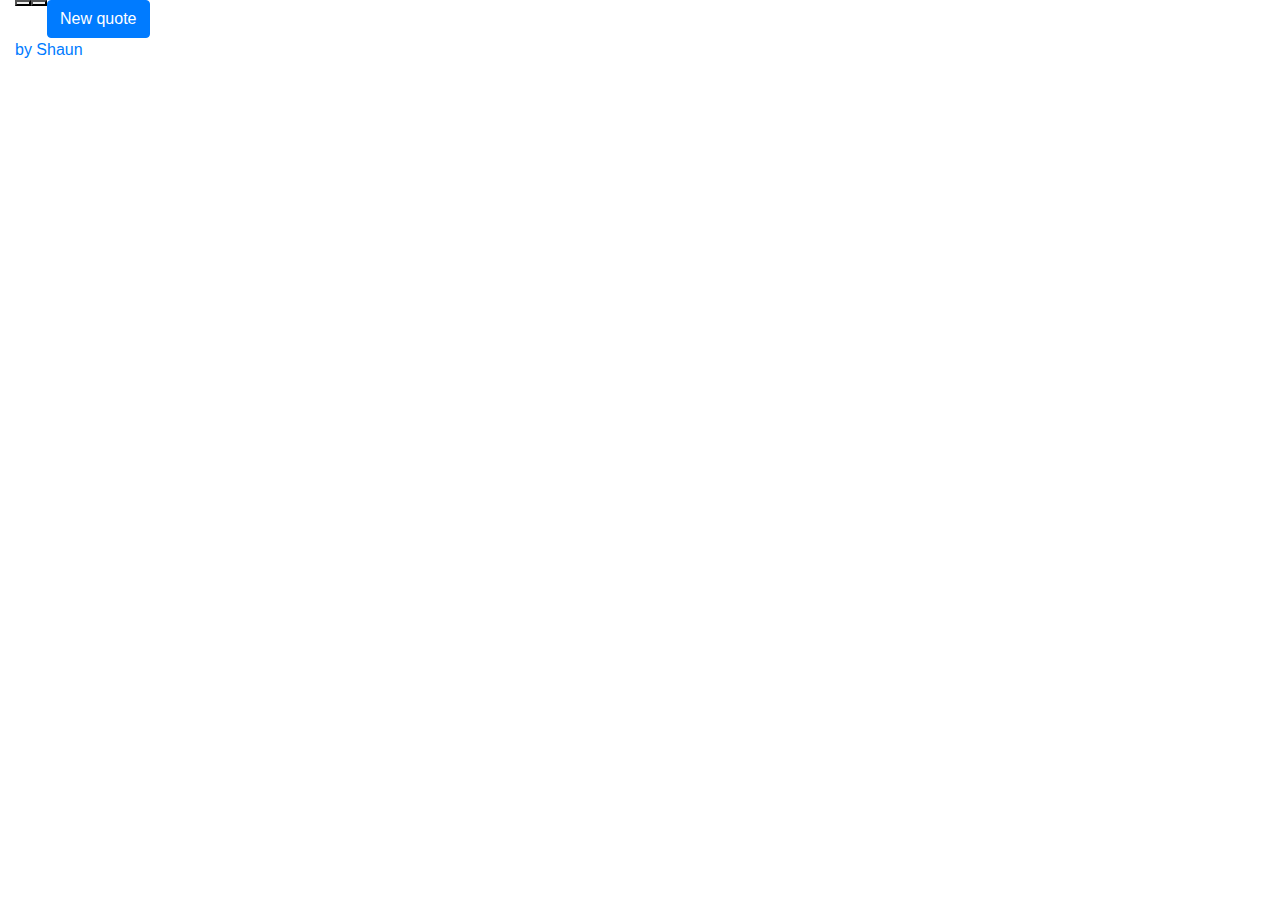
==== index.html @ cd1c4f61 "Update index.html f2" ====
<html lang="en">
<head>
  <meta charset="UTF-8">
  <meta name="viewport" content="width=device-width, initial-scale=1.0">
  <meta http-equiv="X-UA-Compatible" content="ie=edge">
  <title>Document</title>
</head>
<body>
  <link href="https://fonts.googleapis.com/css?family=IBM+Plex+Sans:100,100i,400,400i,700,700i" rel="stylesheet"> 
  <link rel="stylesheet" href="https://use.fontawesome.com/releases/v5.0.13/css/all.css" integrity="sha384-DNOHZ68U8hZfKXOrtjWvjxusGo9WQnrNx2sqG0tfsghAvtVlRW3tvkXWZh58N9jp" crossorigin="anonymous">
  <link rel="stylesheet" type="text/css" href="//cdnjs.cloudflare.com/ajax/libs/jquery/2.1.3/jquery.min.js" />
  <link rel="stylesheet" type="text/css" href="https://cdnjs.cloudflare.com/ajax/libs/twitter-bootstrap/4.0.0/css/bootstrap.css" />
  <link href="https://cdnjs.cloudflare.com/ajax/libs/twitter-bootstrap/4.0.0/css/bootstrap.css" rel="stylesheet" />
  <div class="header">
    
  </div>
  <div id="box" class="box container-fluid">
    <div id="quote-content" class="quote-content">
    </div>
    <div id="quote-title" class="quote-title">
    </div>

    <div id="bottomGrey" class="row container-fluid">
      
      <div class="twitter">
        <a id="rqtweetit" href="https://twitter.com/share"><button class="twitter rq-btn" title="Tweet this quote!"><i class="fab fa-twitter"></i></button></a>
      </div>
      <div class="extraSpace1">
        
      </div>
      <div class="tumblr" title="Post this quote on Tumblr!">
        <a href="https://www.tumblr.com/"><button class="tumblr"><i class="fab fa-tumblr"></i></button></a>
      </div>
      <div class="extraSpace2">
        
      </div>
      <div id="newQuote2" class="newQuote">
        <button class="newQuote2 btn btn-primary">
          New quote
        </button>
      </div>
    </div>
  </div>
  <div>
    <a class="noSelect container-fluid" href="https://codepen.io/milleriishaun/#" >by Shaun</a>
  </div>
</body>
</html>
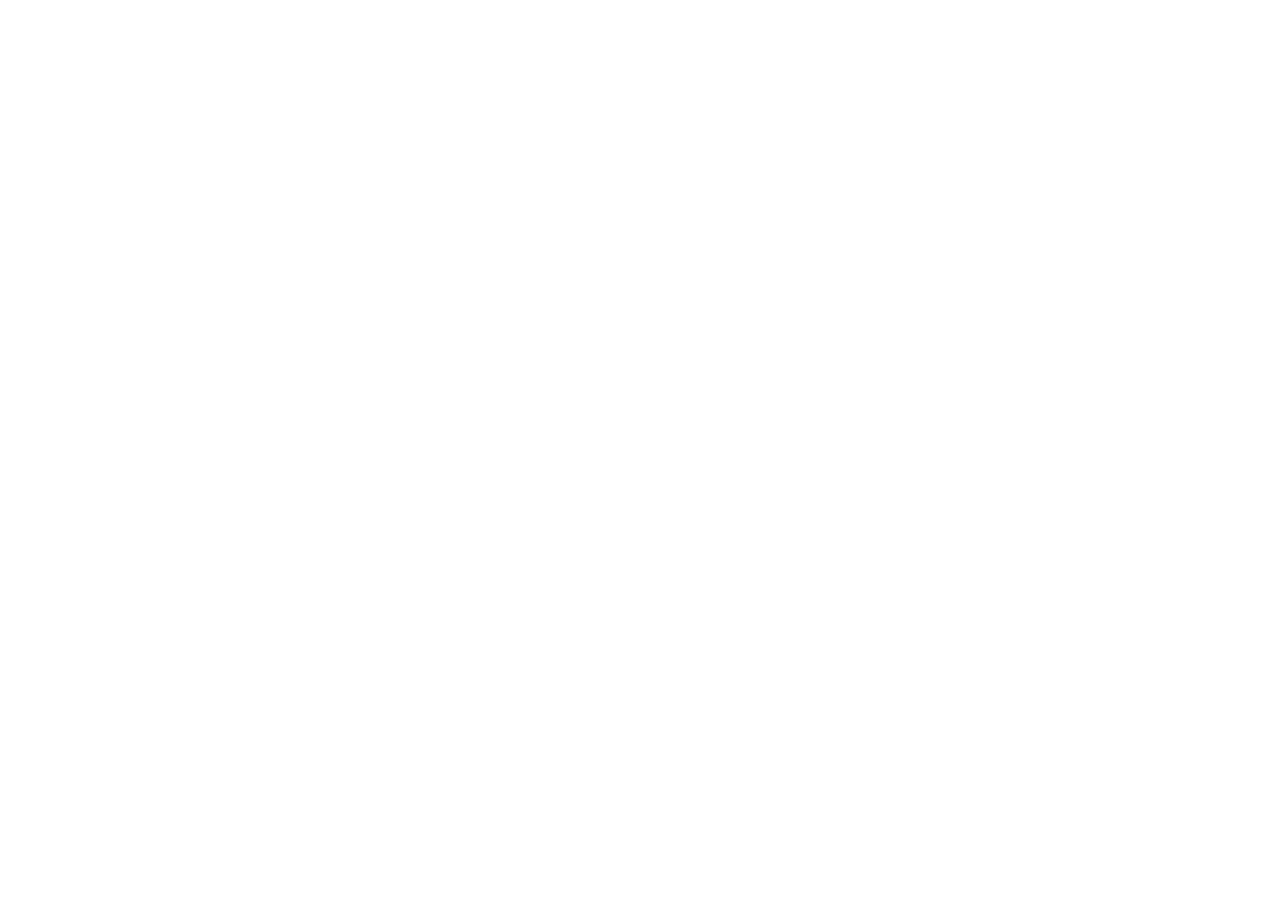
==== commit 726ce465: "Update index.html 4" ====
--- a/index.html
+++ b/index.html
@@ -8,9 +8,9 @@
 <body>
   <link href="https://fonts.googleapis.com/css?family=IBM+Plex+Sans:100,100i,400,400i,700,700i" rel="stylesheet"> 
   <link rel="stylesheet" href="https://use.fontawesome.com/releases/v5.0.13/css/all.css" integrity="sha384-DNOHZ68U8hZfKXOrtjWvjxusGo9WQnrNx2sqG0tfsghAvtVlRW3tvkXWZh58N9jp" crossorigin="anonymous">
-  <link rel="stylesheet" type="text/css" href="//cdnjs.cloudflare.com/ajax/libs/jquery/2.1.3/jquery.min.js" />
-  <link rel="stylesheet" type="text/css" href="https://cdnjs.cloudflare.com/ajax/libs/twitter-bootstrap/4.0.0/css/bootstrap.css" />
+  <link rel="stylesheet" type="text/css" href="https://cdnjs.cloudflare.com/ajax/libs/jquery/2.1.3/jquery.min.js" />
   <link href="https://cdnjs.cloudflare.com/ajax/libs/twitter-bootstrap/4.0.0/css/bootstrap.css" rel="stylesheet" />
+  <script src="script.js">
   <div class="header">
     
   </div>
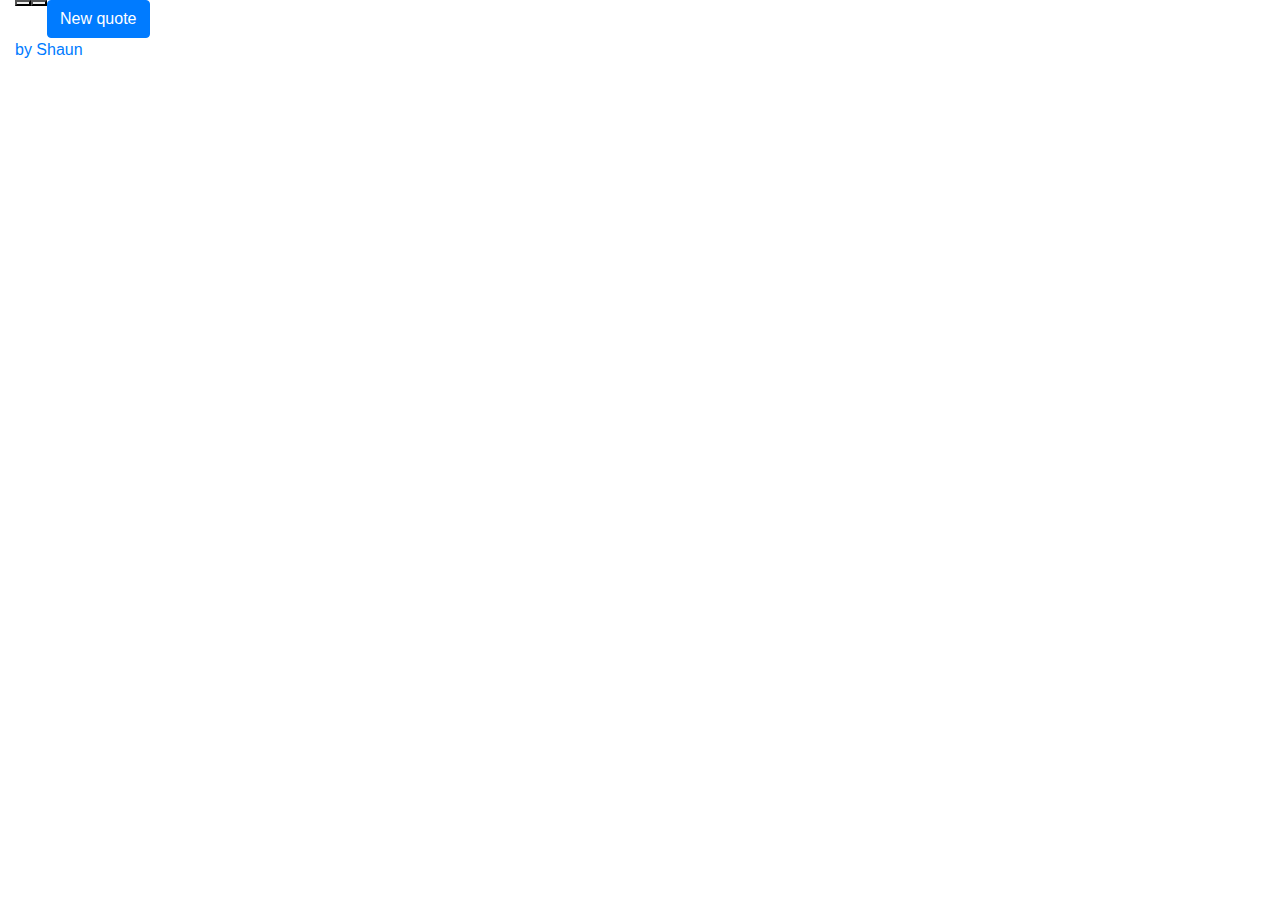
==== commit d1a45202: "Update index.html 5" ====
--- a/index.html
+++ b/index.html
@@ -4,13 +4,14 @@
   <meta name="viewport" content="width=device-width, initial-scale=1.0">
   <meta http-equiv="X-UA-Compatible" content="ie=edge">
   <title>Document</title>
+  <script src="https://raw.githubusercontent.com/milleriishaun/random_quote_machine/gh-pages/script.js"></script>
 </head>
 <body>
   <link href="https://fonts.googleapis.com/css?family=IBM+Plex+Sans:100,100i,400,400i,700,700i" rel="stylesheet"> 
   <link rel="stylesheet" href="https://use.fontawesome.com/releases/v5.0.13/css/all.css" integrity="sha384-DNOHZ68U8hZfKXOrtjWvjxusGo9WQnrNx2sqG0tfsghAvtVlRW3tvkXWZh58N9jp" crossorigin="anonymous">
   <link rel="stylesheet" type="text/css" href="https://cdnjs.cloudflare.com/ajax/libs/jquery/2.1.3/jquery.min.js" />
   <link href="https://cdnjs.cloudflare.com/ajax/libs/twitter-bootstrap/4.0.0/css/bootstrap.css" rel="stylesheet" />
-  <script src="script.js">
+  
   <div class="header">
     
   </div>
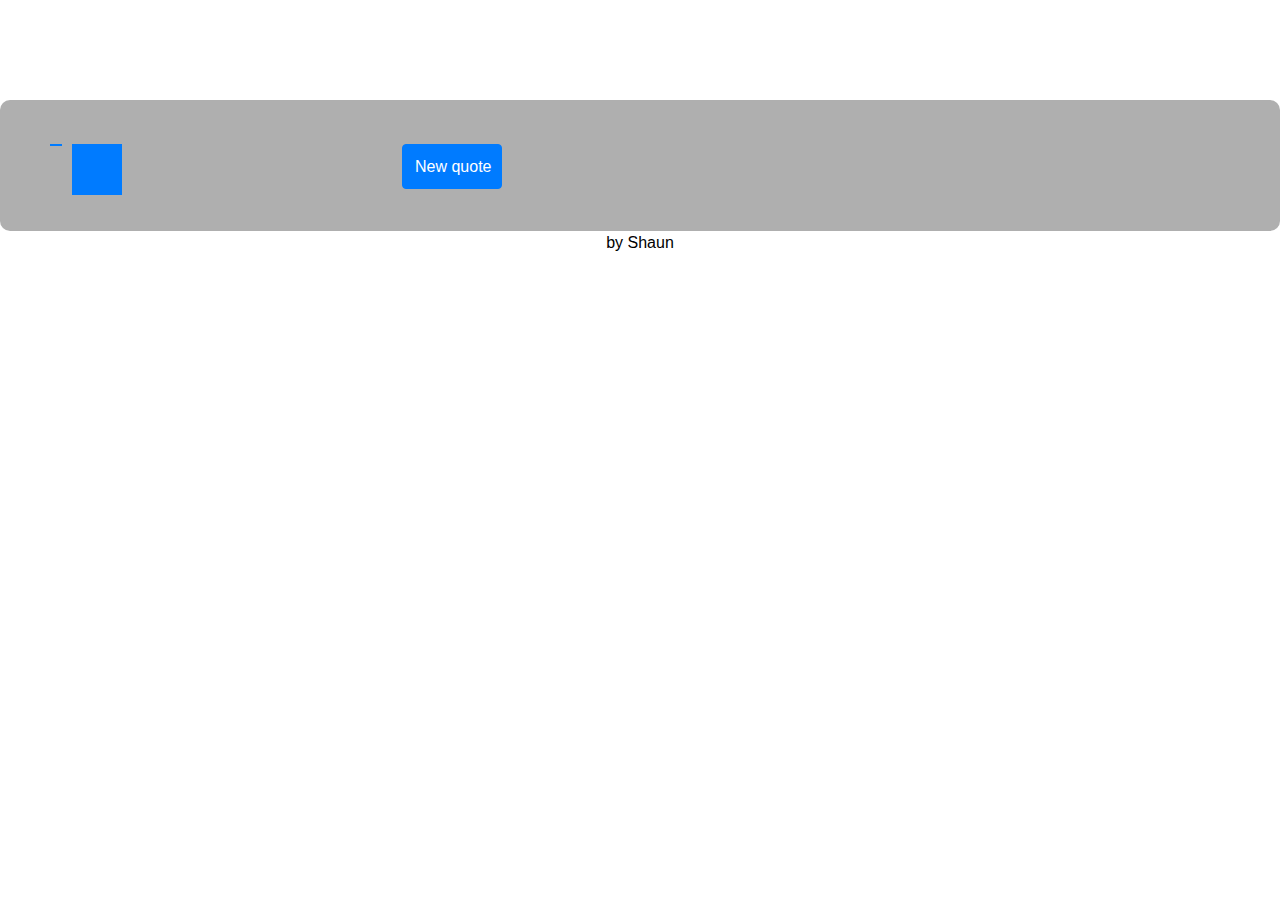
==== commit 1d9bc7f1: "Update index.html 8" ====
--- a/index.html
+++ b/index.html
@@ -4,14 +4,14 @@
   <meta name="viewport" content="width=device-width, initial-scale=1.0">
   <meta http-equiv="X-UA-Compatible" content="ie=edge">
   <title>Document</title>
-  <script src="https://raw.githubusercontent.com/milleriishaun/random_quote_machine/gh-pages/script.js"></script>
+  <link type="text/css" rel="stylesheet" href="style.css" />
 </head>
 <body>
   <link href="https://fonts.googleapis.com/css?family=IBM+Plex+Sans:100,100i,400,400i,700,700i" rel="stylesheet"> 
   <link rel="stylesheet" href="https://use.fontawesome.com/releases/v5.0.13/css/all.css" integrity="sha384-DNOHZ68U8hZfKXOrtjWvjxusGo9WQnrNx2sqG0tfsghAvtVlRW3tvkXWZh58N9jp" crossorigin="anonymous">
   <link rel="stylesheet" type="text/css" href="https://cdnjs.cloudflare.com/ajax/libs/jquery/2.1.3/jquery.min.js" />
   <link href="https://cdnjs.cloudflare.com/ajax/libs/twitter-bootstrap/4.0.0/css/bootstrap.css" rel="stylesheet" />
-  
+
   <div class="header">
     
   </div>
--- a/style.css
+++ b/style.css
@@ -0,0 +1,95 @@
+.header {
+    height: 100px;
+  }
+  
+  .box {
+    font-size: 34px;
+    background-color: #afafaf;
+    padding-top: 40px;
+    padding-bottom: 40px;
+    width: 600px;
+    border-radius: 10px;
+  }
+  
+  #quote-content {
+    font-weight: bold;
+    font-family: 'IBM Plex Sans', sans-serif;
+    opacity: 0;
+  }
+  
+  button {
+    border-radius: 5px;
+    color: white;
+    background-color: rgb(0, 123, 255);
+    transition: 0.3s;
+    border-style: none;
+    opacity: 1;
+  }
+  
+  button:hover {
+    border-radius: 5px;
+    color: white;
+    opacity: 0.7;
+    transition: 0.3s;
+    text-shadow: 1px 1px 1px blue;
+    cursor: pointer;
+  }
+  
+  button::-moz-focus-inner {
+    border: 0;
+  }
+  
+  button.tumblr {
+    width: 50px;
+    height: 51px;
+  }
+  
+  button.tumblr:hover {
+    border-radius: 5px;
+    transition: 0.3s;
+    border-style: none;
+  }
+  
+  #quote-title {
+    font-size: 28px;
+    font-style: italic;
+    font-weight: thin; /*this doesn't work*/
+    font-family: 'IBM Plex Sans', sans-serif;
+    text-align: right;
+  }
+  
+  #bottomGrey {
+    position: relative;
+    top: 4px;
+    padding-left: 50px;
+  /*   height: 0px; */
+    background-color: #afafaf;
+  }
+  
+  .extraSpace1 {
+    width: 10px;
+  }
+  
+  .extraSpace2 {
+    width: 280px;
+  }
+  
+  .noSelect {
+    pass;
+    display: block;
+    text-align: center;
+  }
+  
+  button.newQuote2 {
+    width: 100px;
+    height: 45px;
+  }
+  
+  #newQuote2 {
+    pass;
+  }
+  
+  a.noSelect {
+      color: #000000;
+      text-decoration: none;
+  }
